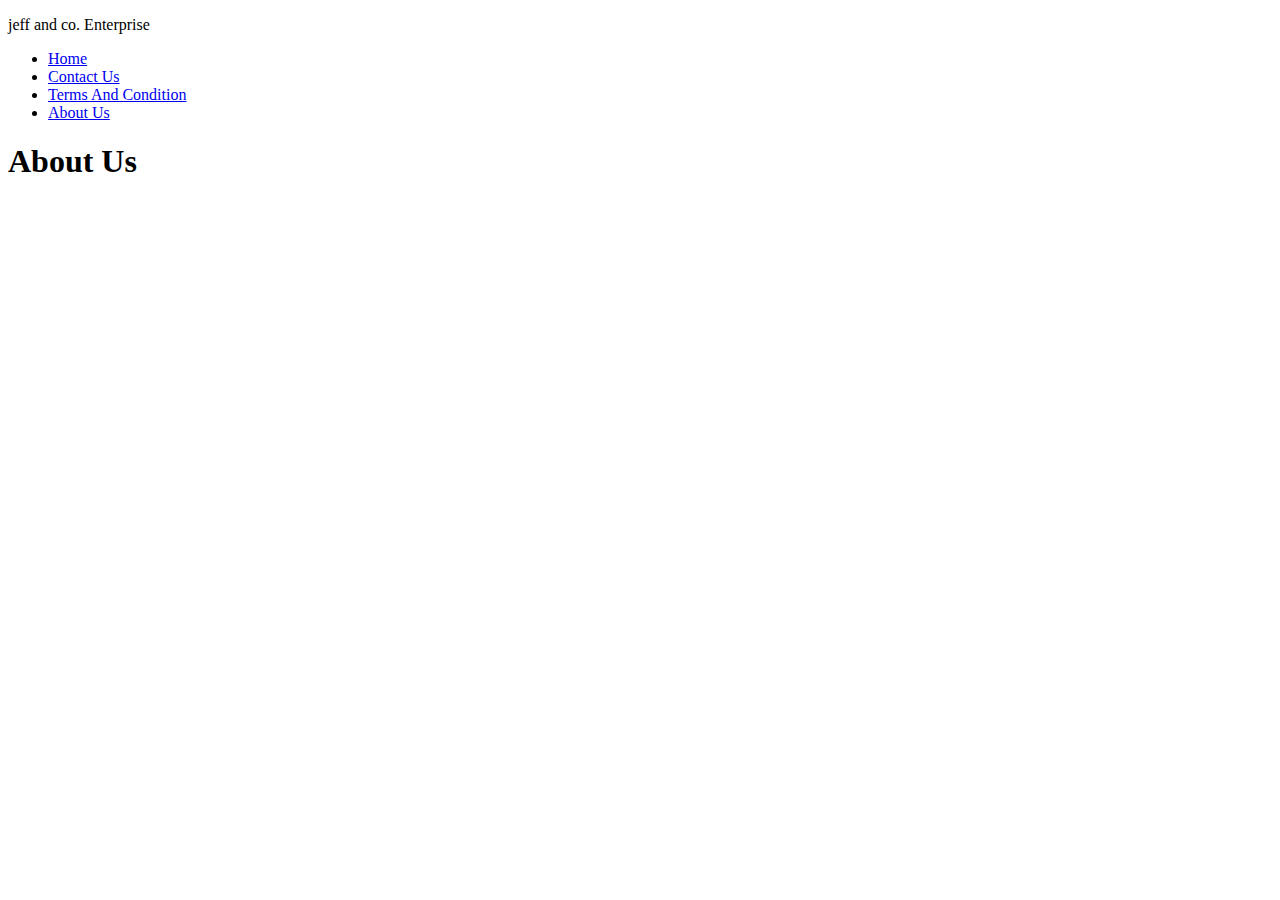
==== about.html @ d8664dfd "first commit for dev class" ====
<!DOCTYPE html>
<html lang="en">
<head>
    <meta charset="UTF-8">
    <meta http-equiv="X-UA-Compatible" content="IE=edge">
    <meta name="viewport" content="width=device-width, initial-scale=1.0">
    <title>Document</title>
</head>
<body>
    <header>
        <p>
            jeff and co. Enterprise
        </p>
        <nav>
            <ul>
                <li>
                    <a href="index.html">Home</a>
                </li>
                <li>
                    <a href="contact.html">Contact Us</a>
                </li>
    
                <li>
                    <a href="terms.html">Terms And Condition</a>
                </li>
                <li>
                    <a href="#"> About Us</a>
                </li>
            </ul>
        </nav>
    </header>

    <main>
        <h1>
            About Us
        </h1>
    </main>
</body>
</html>
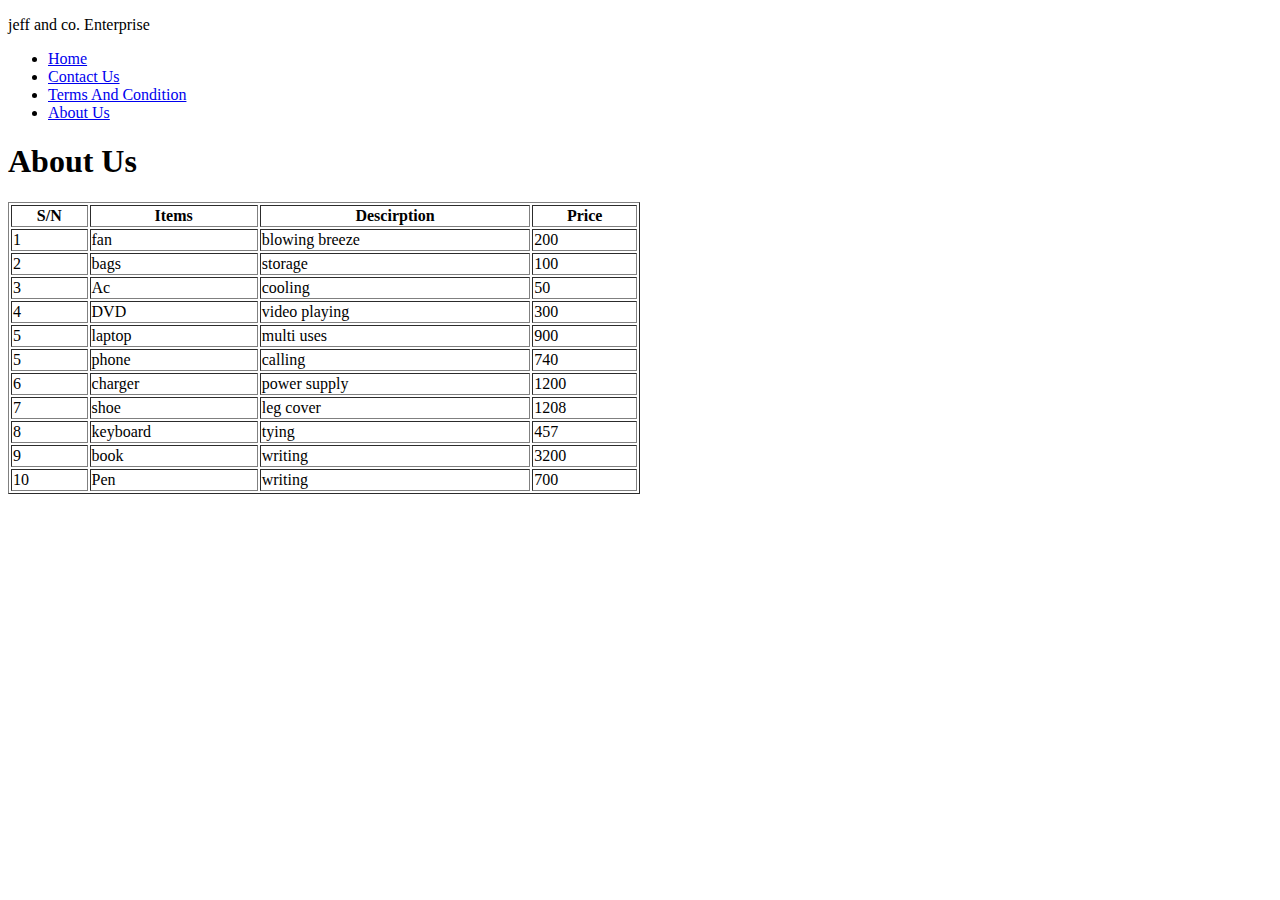
==== commit 897bd8e8: "tables and forms" ====
--- a/about.html
+++ b/about.html
@@ -1,39 +1,112 @@
 <!DOCTYPE html>
 <html lang="en">
-<head>
-    <meta charset="UTF-8">
-    <meta http-equiv="X-UA-Compatible" content="IE=edge">
-    <meta name="viewport" content="width=device-width, initial-scale=1.0">
+  <head>
+    <meta charset="UTF-8" />
+    <meta http-equiv="X-UA-Compatible" content="IE=edge" />
+    <meta name="viewport" content="width=device-width, initial-scale=1.0" />
     <title>Document</title>
-</head>
-<body>
+  </head>
+  <body>
     <header>
-        <p>
-            jeff and co. Enterprise
-        </p>
-        <nav>
-            <ul>
-                <li>
-                    <a href="index.html">Home</a>
-                </li>
-                <li>
-                    <a href="contact.html">Contact Us</a>
-                </li>
-    
-                <li>
-                    <a href="terms.html">Terms And Condition</a>
-                </li>
-                <li>
-                    <a href="#"> About Us</a>
-                </li>
-            </ul>
-        </nav>
+      <p>jeff and co. Enterprise</p>
+      <nav>
+        <ul>
+          <li>
+            <a href="index.html">Home</a>
+          </li>
+          <li>
+            <a href="contact.html">Contact Us</a>
+          </li>
+
+          <li>
+            <a href="terms.html">Terms And Condition</a>
+          </li>
+          <li>
+            <a href="#"> About Us</a>
+          </li>
+        </ul>
+      </nav>
     </header>
 
     <main>
-        <h1>
-            About Us
-        </h1>
+      <h1>About Us</h1>
+
+      <table border="1px" width="50%">
+        <tr>
+          <th>S/N</th>
+          <th>Items</th>
+          <th>Descirption</th>
+          <th>Price</th>
+        </tr>
+
+        <tr>
+          <td>1</td>
+          <td>fan</td>
+          <td>blowing breeze</td>
+          <td>200</td>
+        </tr>
+
+        <tr>
+          <td>2</td>
+          <td>bags</td>
+          <td>storage</td>
+          <td>100</td>
+        </tr>
+        <tr>
+          <td>3</td>
+          <td>Ac</td>
+          <td>cooling</td>
+          <td>50</td>
+        </tr>
+        <tr>
+          <td>4</td>
+          <td>DVD</td>
+          <td>video playing</td>
+          <td>300</td>
+        </tr>
+        <tr>
+          <td>5</td>
+          <td>laptop</td>
+          <td>multi uses</td>
+          <td>900</td>
+        </tr>
+        <tr>
+          <td>5</td>
+          <td>phone</td>
+          <td>calling</td>
+          <td>740</td>
+        </tr>
+        <tr>
+          <td>6</td>
+          <td>charger</td>
+          <td>power supply</td>
+          <td>1200</td>
+        </tr>
+        <tr>
+          <td>7</td>
+          <td>shoe</td>
+          <td>leg cover</td>
+          <td>1208</td>
+        </tr>
+        <tr>
+          <td>8</td>
+          <td>keyboard</td>
+          <td>tying</td>
+          <td>457</td>
+        </tr>
+        <tr>
+          <td>9</td>
+          <td>book</td>
+          <td>writing</td>
+          <td>3200</td>
+        </tr>
+        <tr>
+          <td>10</td>
+          <td>Pen</td>
+          <td>writing</td>
+          <td>700</td>
+        </tr>
+      </table>
     </main>
-</body>
+  </body>
 </html>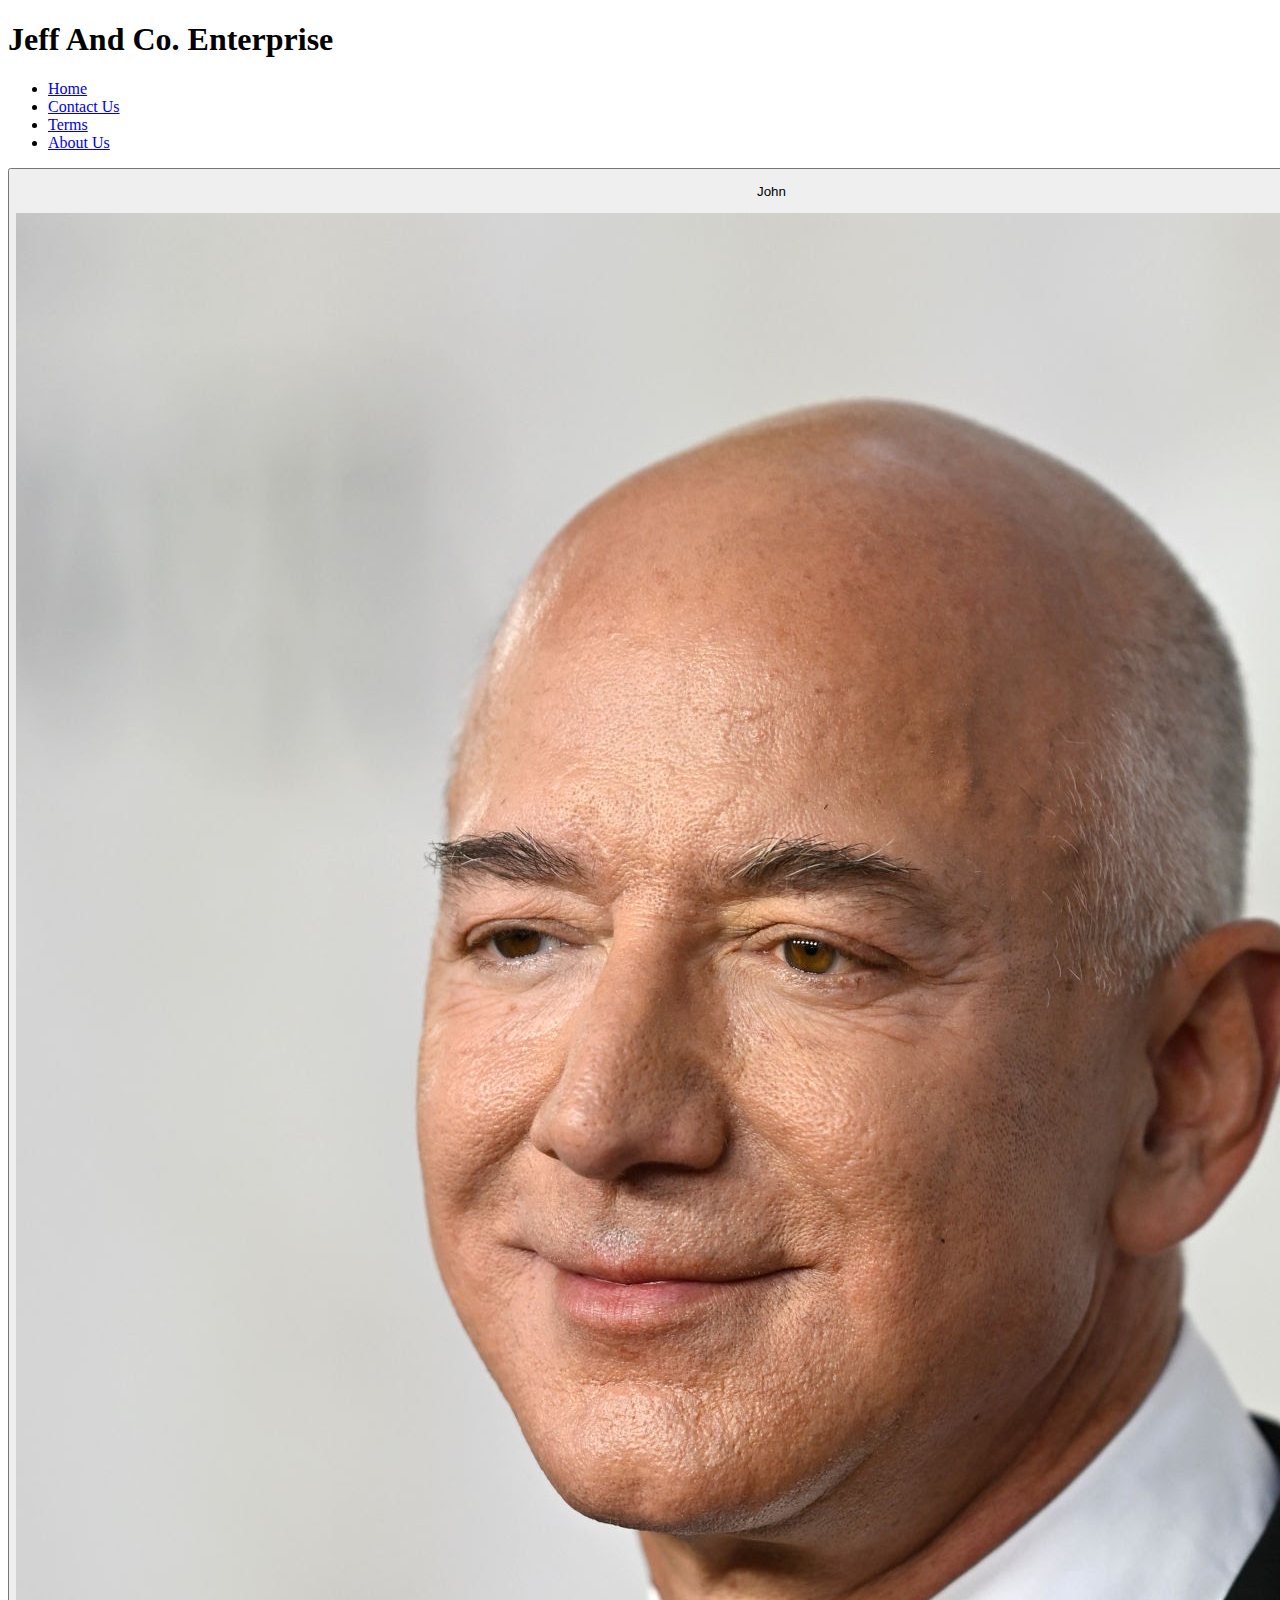
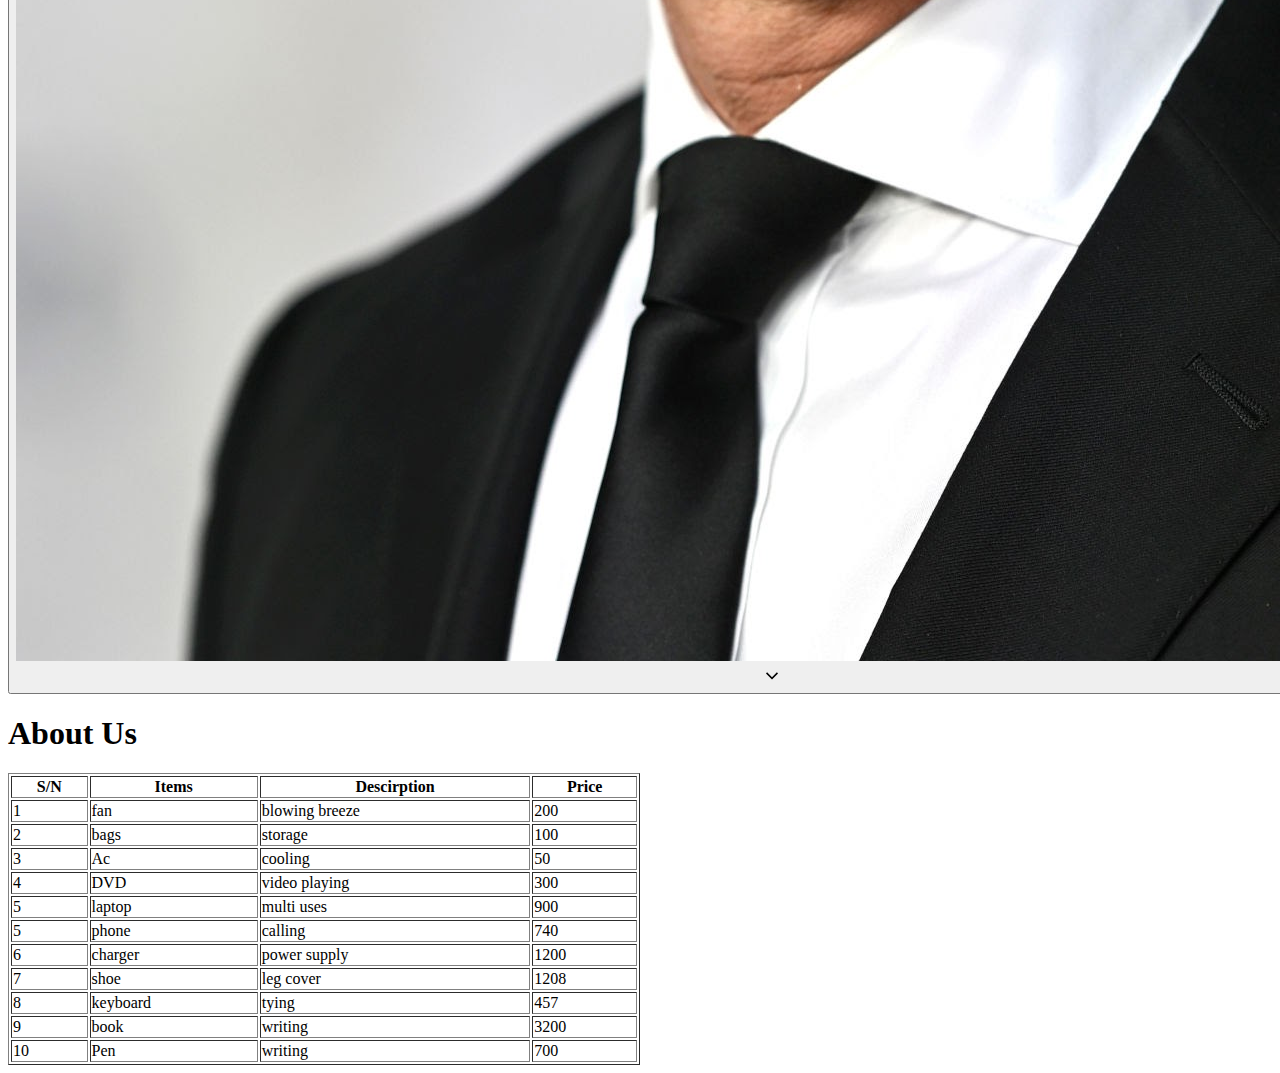
==== commit f6b549c7: "added css" ====
--- a/about.html
+++ b/about.html
@@ -4,11 +4,12 @@
     <meta charset="UTF-8" />
     <meta http-equiv="X-UA-Compatible" content="IE=edge" />
     <meta name="viewport" content="width=device-width, initial-scale=1.0" />
-    <title>Document</title>
+    <link rel="stylesheet" href="./style/hearder.css" />
+    <title>About</title>
   </head>
   <body>
     <header>
-      <p>jeff and co. Enterprise</p>
+      <h1>Jeff And Co. Enterprise</h1>
       <nav>
         <ul>
           <li>
@@ -19,18 +20,35 @@
           </li>
 
           <li>
-            <a href="terms.html">Terms And Condition</a>
+            <a href="terms.html">Terms</a>
           </li>
+
           <li>
-            <a href="#"> About Us</a>
+            <a href="#">About Us</a>
           </li>
         </ul>
       </nav>
+      <button class="profile">
+        <p>John</p>
+        <img src="./licensed-image.jpeg" alt="" />
+        <svg
+          xmlns="http://www.w3.org/2000/svg"
+          height="24"
+          viewBox="0 96 960 960"
+          width="24"
+        >
+          <path
+            class="path"
+            d="M480 711 240 471l43-43 197 198 197-197 43 43-240 239Z"
+          />
+        </svg>
+      </button>
     </header>
-
     <main>
       <h1>About Us</h1>
 
+      <body>
+   
       <table border="1px" width="50%">
         <tr>
           <th>S/N</th>
